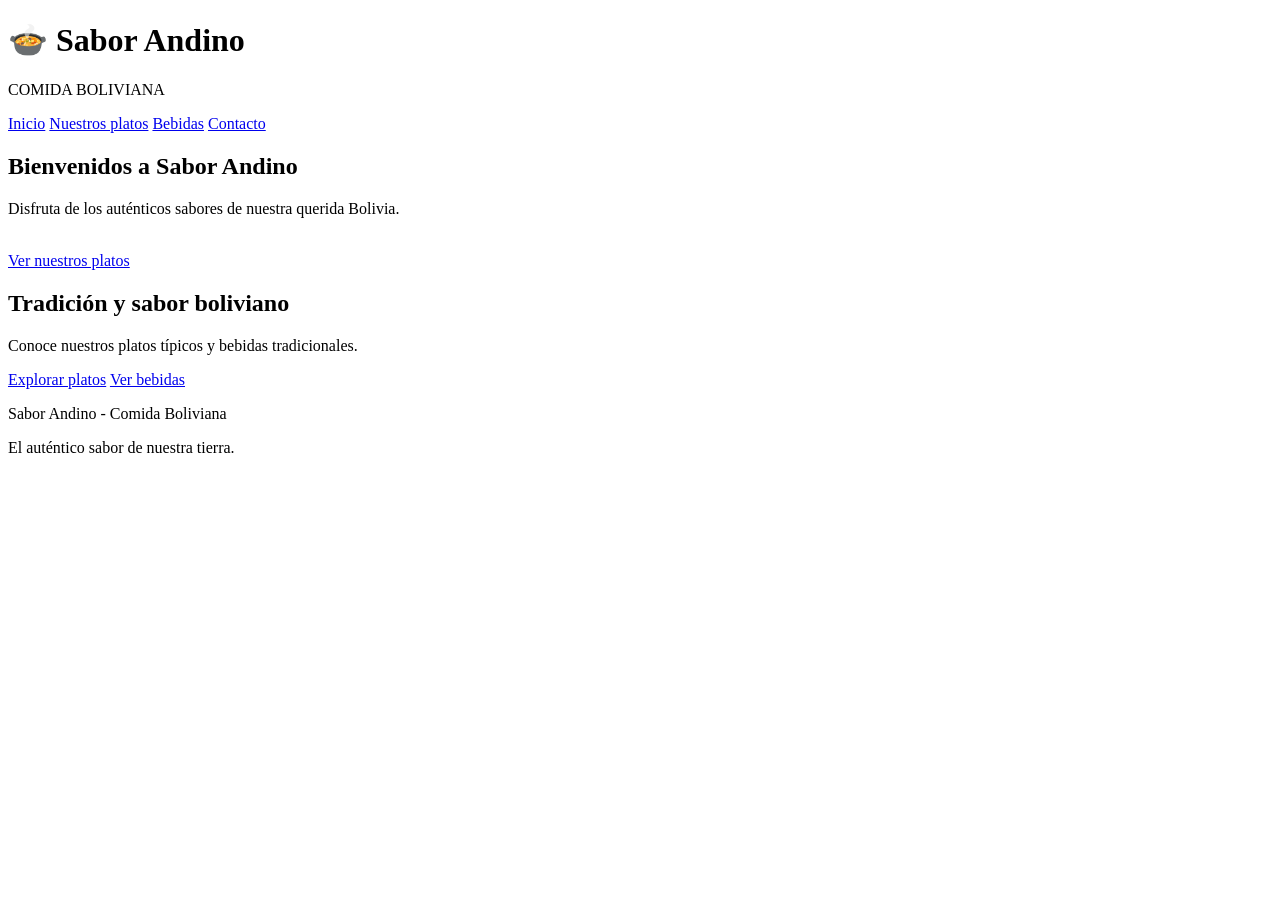
==== index.html @ a7b17025 "Subida de pagina web SABOR ANDINO" ====
<!DOCTYPE html>
<html lang="es">
<head>
    <meta charset="UTF-8">
    <meta name="viewport" content="width=device-width, initial-scale=1.0">
    <title>Sabor Andino - Inicio</title>
    <link rel="stylesheet" href="estilos.css">
</head>
<body>

<header>
    <h1>🍲 Sabor Andino</h1>
    <p>COMIDA BOLIVIANA</p>

    <nav>
        <a href="index.html">Inicio</a>
        <a href="platos.html">Nuestros platos</a>
        <a href="bebidas.html">Bebidas</a>
        <a href="contacto.html">Contacto</a>
    </nav>
</header>

<section class="portada">
    <h2>Bienvenidos a Sabor Andino</h2>
    <p>Disfruta de los auténticos sabores de nuestra querida Bolivia.</p>

   

    <br>
    <a href="platos.html" class="boton">Ver nuestros platos</a>
</section>

<section class="bienvenida">
    <h2>Tradición y sabor boliviano</h2>
    <p>Conoce nuestros platos típicos y bebidas tradicionales.</p>
    <a href="platos.html" class="boton">Explorar platos</a>
    <a href="bebidas.html" class="boton">Ver bebidas</a>
</section>

<footer>
    <p>Sabor Andino - Comida Boliviana</p>
    <p>El auténtico sabor de nuestra tierra.</p>
</footer>

</body>
</html>
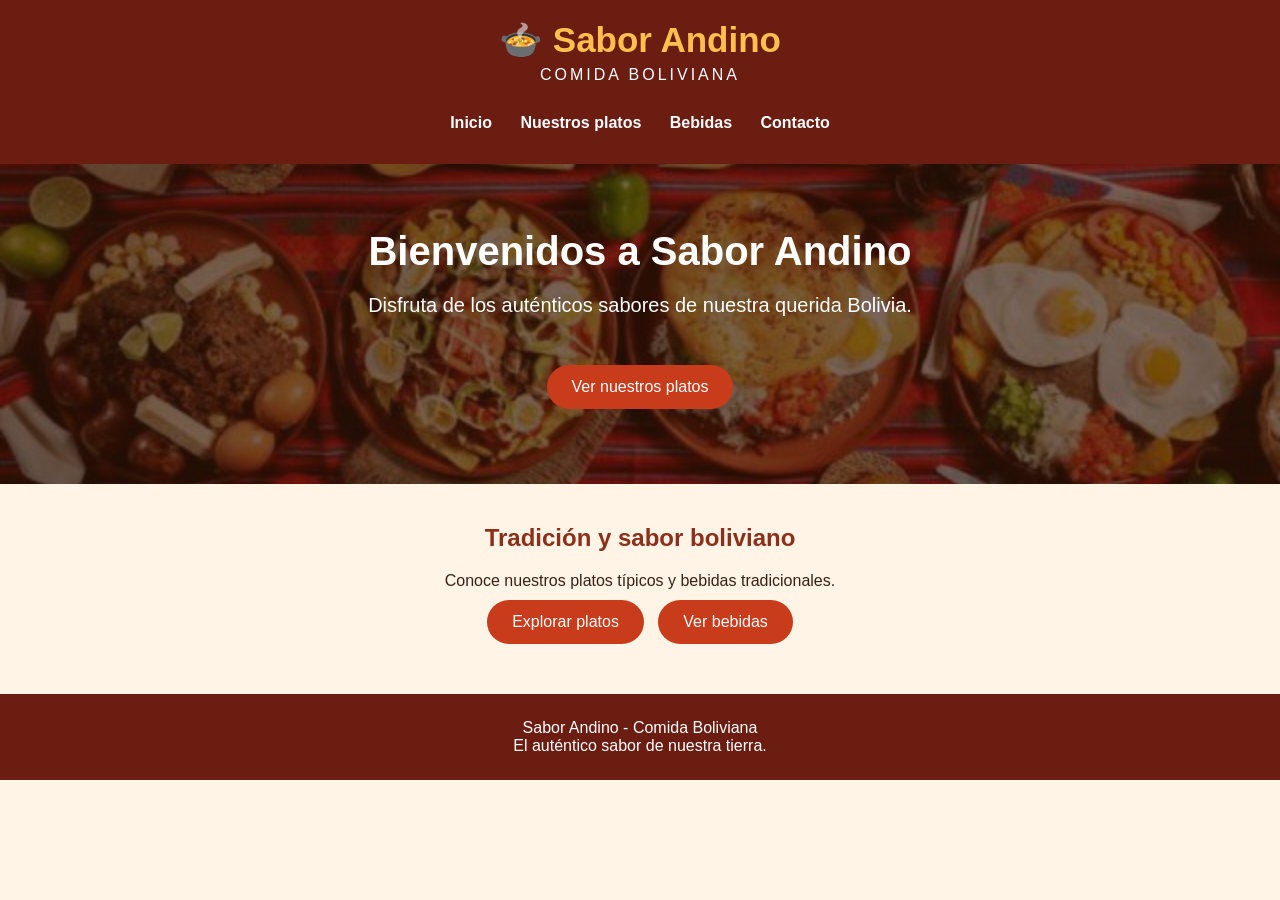
==== commit 9ffb13c7: "Actualizacion de archivos" ====
--- a/index.html
+++ b/index.html
@@ -4,7 +4,7 @@
     <meta charset="UTF-8">
     <meta name="viewport" content="width=device-width, initial-scale=1.0">
     <title>Sabor Andino - Inicio</title>
-    <link rel="stylesheet" href="estilos.css">
+    <link rel="stylesheet" href="ESTILOS.css">
 </head>
 <body>
 
--- a/ESTILOS.css
+++ b/ESTILOS.css
@@ -0,0 +1,210 @@
+/* DISEÑO GENERAL */
+* {
+    margin: 0;
+    padding: 0;
+    box-sizing: border-box;
+}
+
+body {
+    font-family: Arial, sans-serif;
+    background-color: #fff4e5;
+    color: #392116;
+}
+
+/* ENCABEZADO */
+header {
+    background-color: #6b1d12;
+    color: white;
+    text-align: center;
+    padding: 20px;
+}
+
+header h1 {
+    font-size: 35px;
+    color: #ffc04d;
+}
+
+header p {
+    letter-spacing: 3px;
+    margin: 5px;
+}
+
+/* MENU */
+nav {
+    margin-top: 18px;
+}
+
+nav a {
+    color: white;
+    text-decoration: none;
+    margin: 12px;
+    font-weight: bold;
+    display: inline-block;
+}
+
+nav a:hover {
+    color: #ffc04d;
+}
+
+/* PORTADA */
+.portada {
+    background: linear-gradient(
+        rgba(50, 20, 5, 0.65),
+        rgba(50, 20, 5, 0.65)
+    ), url("imagenes/portada.jpg");
+
+    background-size: cover;
+    background-position: center;
+    text-align: center;
+    color: white;
+    padding: 65px 20px;
+}
+
+.portada h2 {
+    font-size: 40px;
+    margin-bottom: 20px;
+}
+
+.portada p {
+    font-size: 20px;
+    margin-bottom: 20px;
+}
+
+/* VIDEO */
+.video-portada {
+    display: block;
+    width: 80%;
+    max-width: 700px;
+    margin: 20px auto;
+    border-radius: 12px;
+}
+
+/* BOTONES */
+.boton {
+    display: inline-block;
+    background-color: #c83c1c;
+    color: white;
+    text-decoration: none;
+    padding: 13px 25px;
+    border-radius: 25px;
+    margin: 10px 5px;
+}
+
+.boton:hover {
+    background-color: #963019;
+}
+
+/* BIENVENIDA */
+.bienvenida {
+    text-align: center;
+    padding: 40px 20px;
+}
+
+.bienvenida h2 {
+    color: #8b301b;
+    margin-bottom: 20px;
+}
+
+/* SECCIONES */
+.seccion {
+    text-align: center;
+    padding: 40px 20px;
+}
+
+.seccion h2 {
+    font-size: 32px;
+    color: #8b301b;
+    margin-bottom: 30px;
+}
+
+/* CONTENEDOR */
+.contenedor {
+    display: flex;
+    justify-content: center;
+    gap: 25px;
+    flex-wrap: wrap;
+}
+
+/* TARJETAS */
+.tarjeta {
+    background-color: white;
+    width: 280px;
+    border-radius: 12px;
+    overflow: hidden;
+    box-shadow: 0 3px 10px #cbb9a5;
+    padding-bottom: 20px;
+}
+
+.tarjeta img {
+    width: 100%;
+    height: 180px;
+    object-fit: cover;
+}
+
+.tarjeta h3 {
+    color: #9b321a;
+    margin: 15px;
+}
+
+.tarjeta p {
+    padding: 0 10px;
+}
+
+/* CONTACTO */
+.contacto {
+    text-align: center;
+    padding: 40px 20px;
+}
+
+.contacto h2 {
+    color: #8b301b;
+    font-size: 32px;
+    margin-bottom: 25px;
+}
+
+.datos-contacto {
+    margin: 25px auto;
+    line-height: 2;
+}
+
+/* PIE DE PAGINA */
+footer {
+    background-color: #6b1d12;
+    color: white;
+    text-align: center;
+    padding: 25px;
+}
+
+/* ADAPTACION PARA CELULARES */
+@media (max-width: 768px) {
+
+    header h1 {
+        font-size: 28px;
+    }
+
+    nav a {
+        margin: 8px;
+    }
+
+    .portada {
+        padding: 45px 15px;
+    }
+
+    .portada h2 {
+        font-size: 30px;
+    }
+
+    .video-portada {
+        width: 100%;
+    }
+
+    .contenedor {
+        flex-direction: column;
+        align-items: center;
+    }
+
+    .tarjeta {
+        width: 100%;
+        max-width: 350px;
+    }
+}
